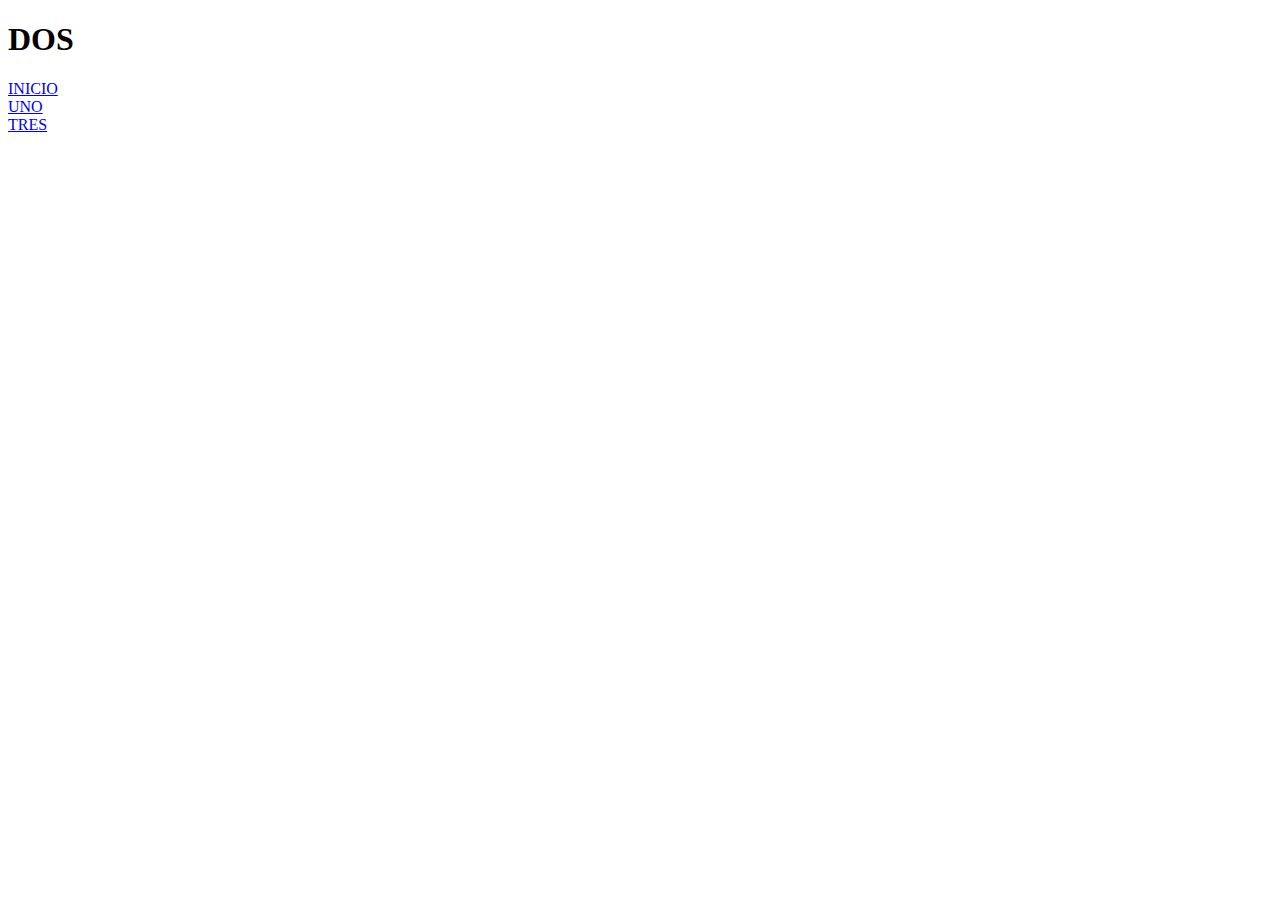
==== archivocuatro.html @ 75ab2068 "guardar cambios" ====
<!DOCTYPE html>
<html lang="en">

<head>
  <meta charset="UTF-8">
  <meta name="viewport" content="width=device-width, initial-scale=1.0">
  <title>DOS</title>
</head>
<h1>DOS</h1>

<body>
  <li>
    <a href="index.html">INICIO</a>
  </li>
  <li>
    <a href="archivotres.html">UNO</a>
  </Li>
  <li>
    <a href="archivodos.html">TRES</a>
  </li>

</body>

</html>
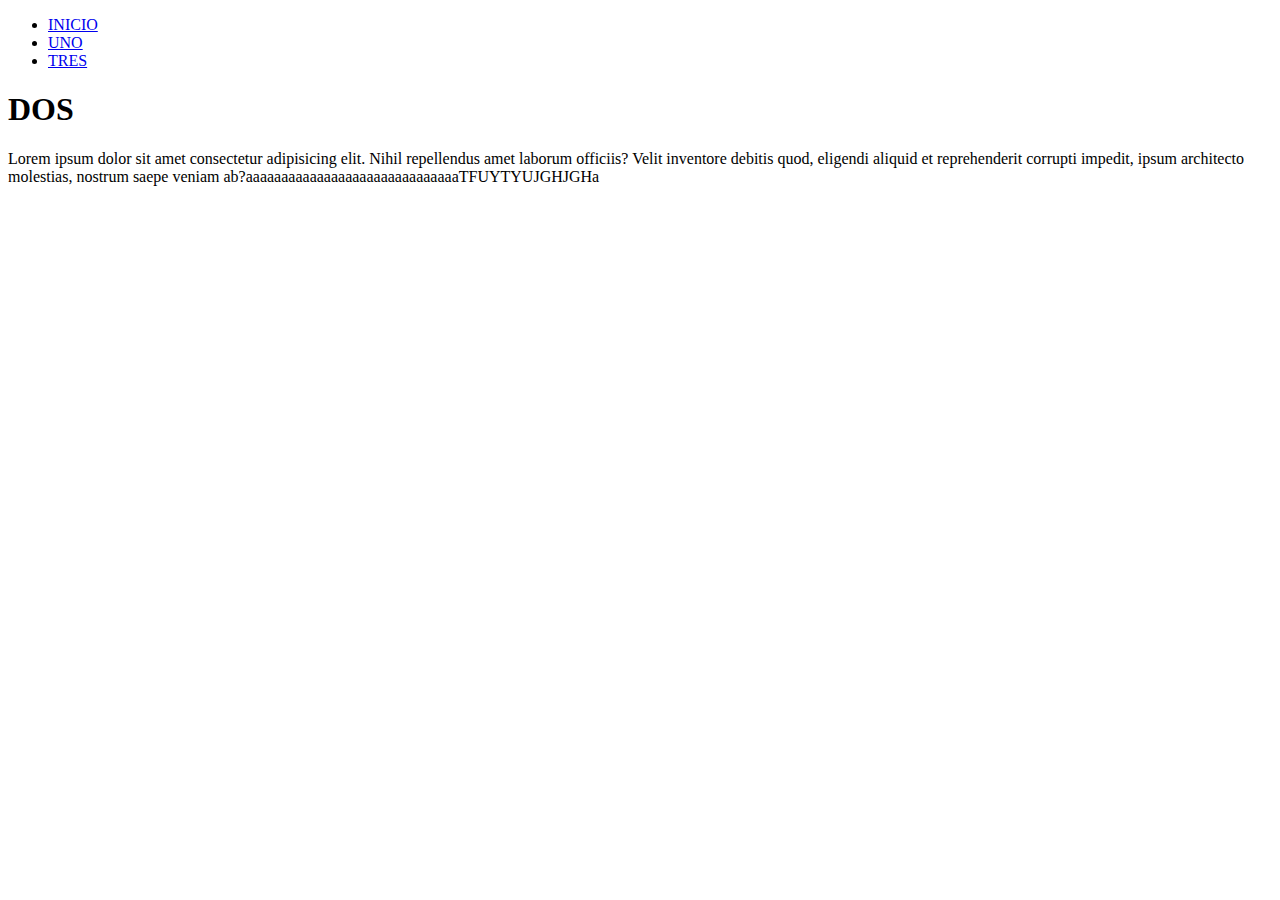
==== commit 49698008: "pp" ====
--- a/archivocuatro.html
+++ b/archivocuatro.html
@@ -6,18 +6,31 @@
   <meta name="viewport" content="width=device-width, initial-scale=1.0">
   <title>DOS</title>
 </head>
-<h1>DOS</h1>
 
 <body>
-  <li>
-    <a href="index.html">INICIO</a>
-  </li>
-  <li>
-    <a href="archivotres.html">UNO</a>
-  </Li>
-  <li>
-    <a href="archivodos.html">TRES</a>
-  </li>
+  <header>
+    <nav>
+      <ul>
+        <li>
+          <a href="index.html">INICIO</a>
+        </li>
+        <li>
+          <a href="archivotres.html">UNO</a>
+        </li>
+        <li>
+          <a href="archivodos.html">TRES</a>
+        </li>
+      </ul>
+    </nav>
+  </header>
+  <main>
+    <section>
+      <h1>DOS</h1>
+      <p>Lorem ipsum dolor sit amet consectetur adipisicing elit. Nihil repellendus amet laborum officiis? Velit
+        inventore debitis quod, eligendi aliquid et reprehenderit corrupti impedit, ipsum architecto molestias, nostrum
+        saepe veniam ab?aaaaaaaaaaaaaaaaaaaaaaaaaaaaaaTFUYTYUJGHJGHa</p>
+    </section>
+  </main>
 
 </body>
 
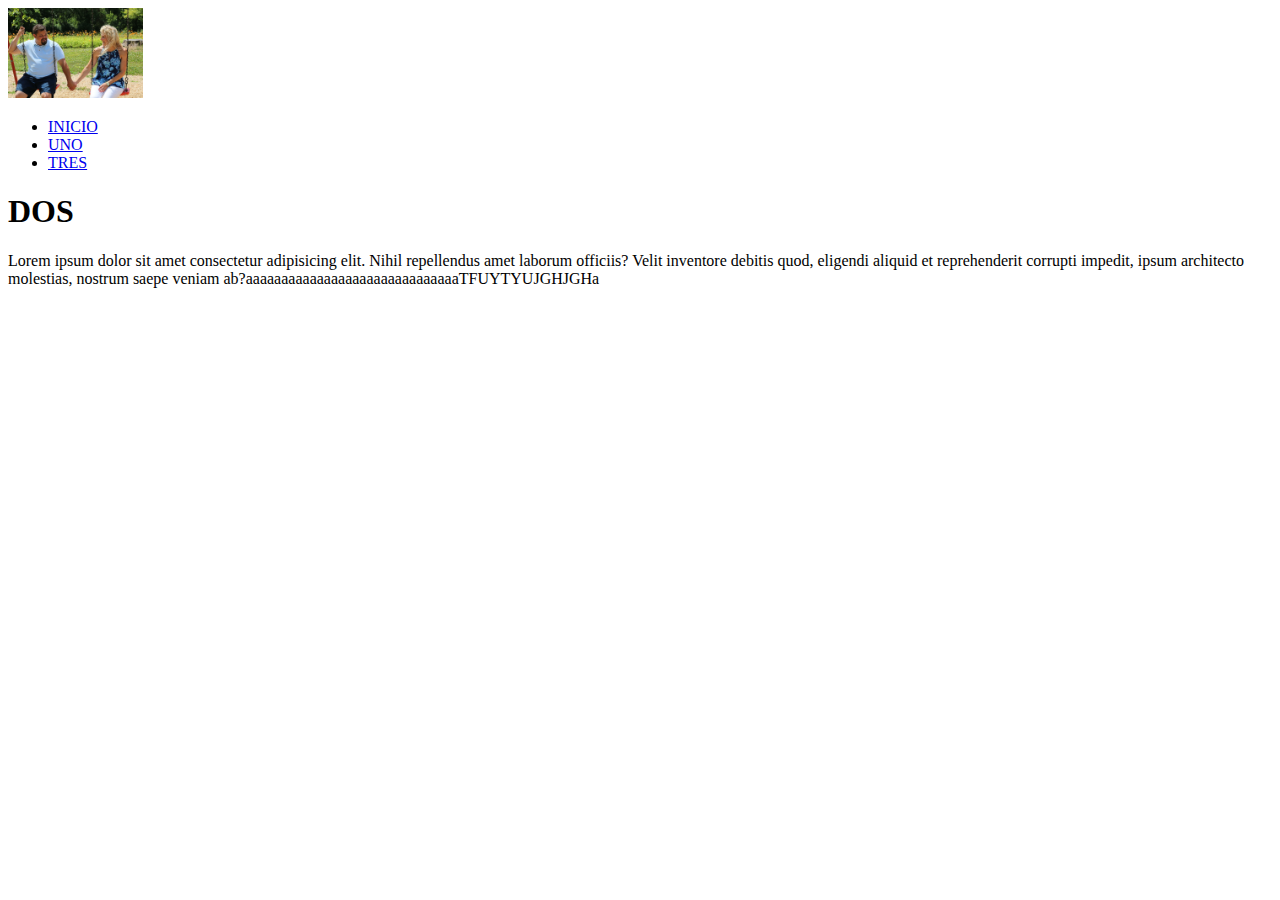
==== commit 32f0cd36: "subimos el logo}" ====
--- a/archivocuatro.html
+++ b/archivocuatro.html
@@ -8,6 +8,7 @@
 </head>
 
 <body>
+  <img src="img/marriage-2751813_640.jpg" alt="logo" height="90px">
   <header>
     <nav>
       <ul>
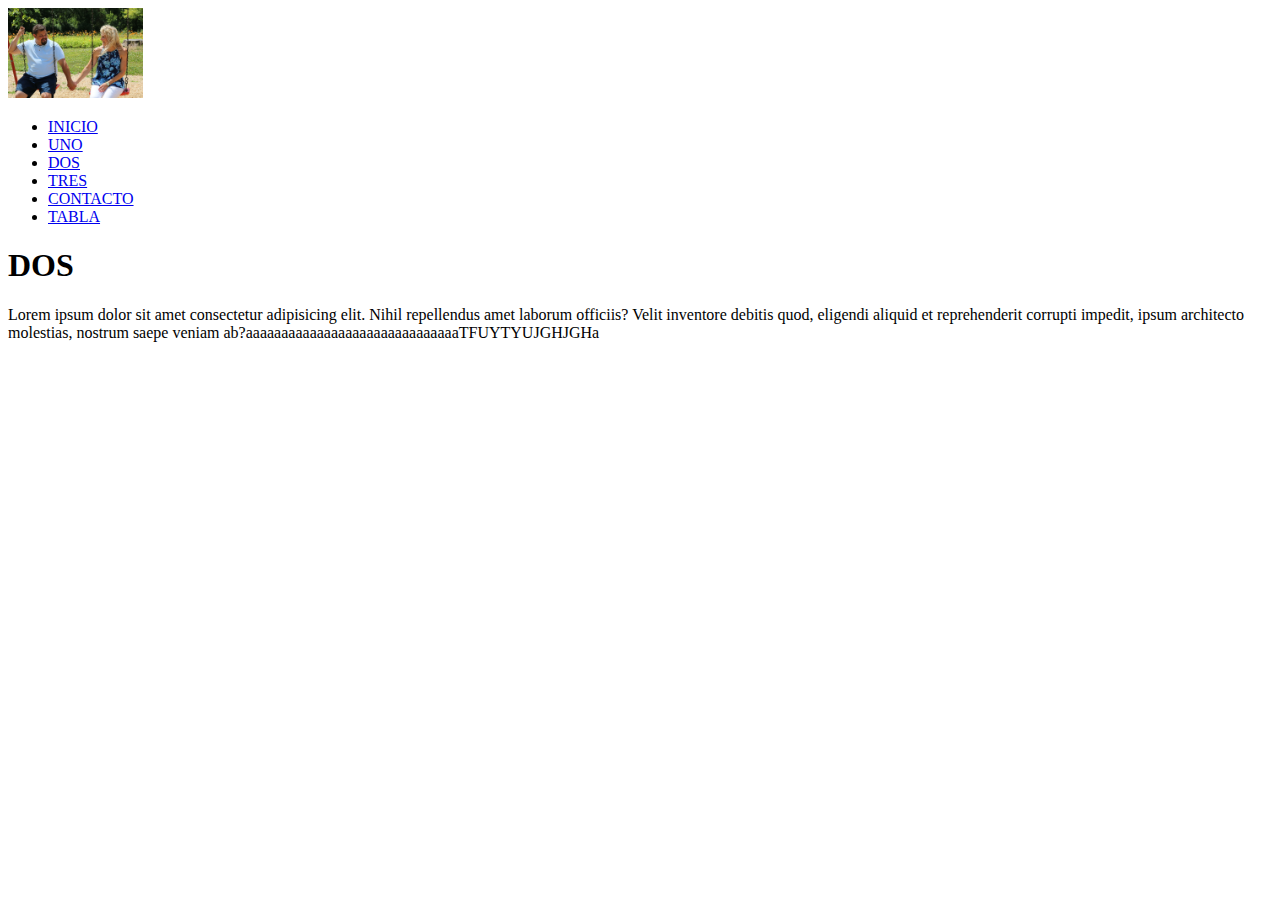
==== commit 88d70772: "fin formulario" ====
--- a/archivocuatro.html
+++ b/archivocuatro.html
@@ -19,7 +19,16 @@
           <a href="archivotres.html">UNO</a>
         </li>
         <li>
+          <a href="archivocuatro.html">DOS</a>
+        </li>
+        <li>
           <a href="archivodos.html">TRES</a>
+        </li>
+        <li>
+          <a href="formulario.html">CONTACTO</a>
+        </li>
+        <li>
+          <a href="tabla.html">TABLA</a>
         </li>
       </ul>
     </nav>
